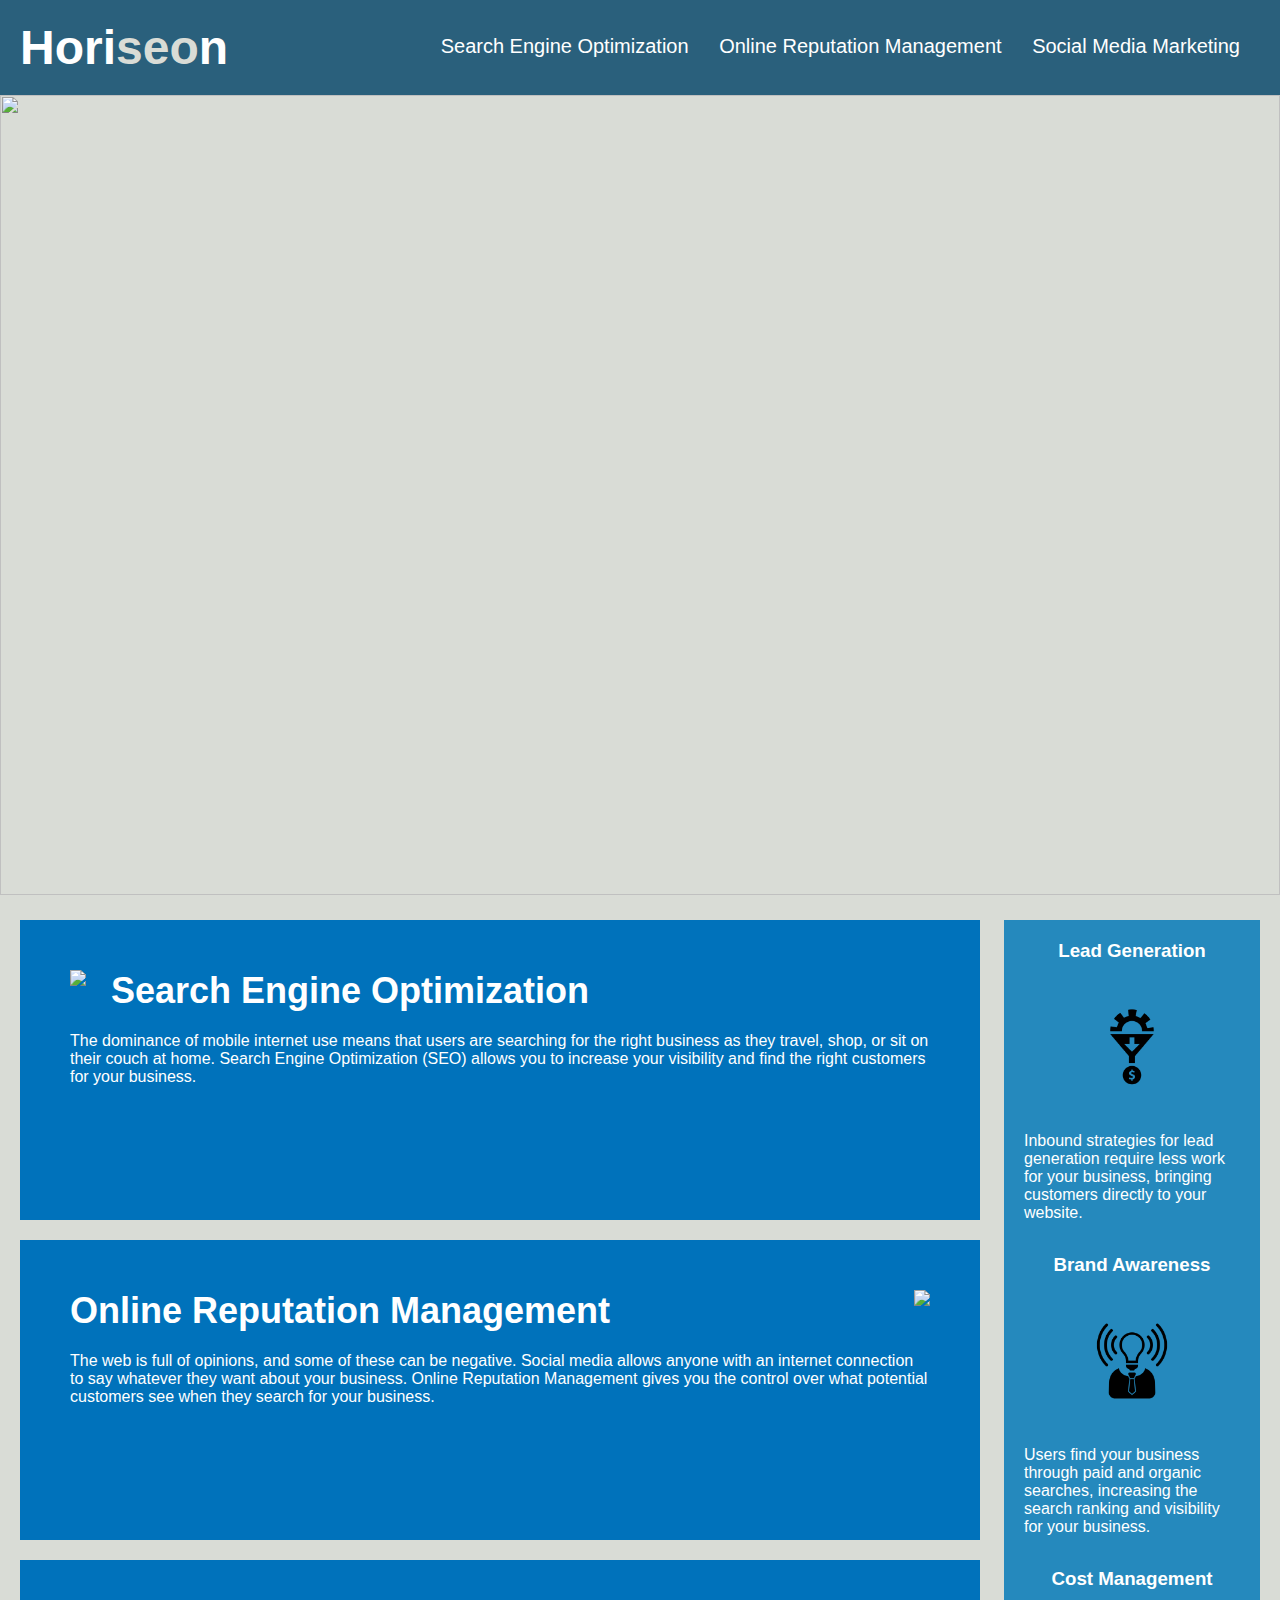
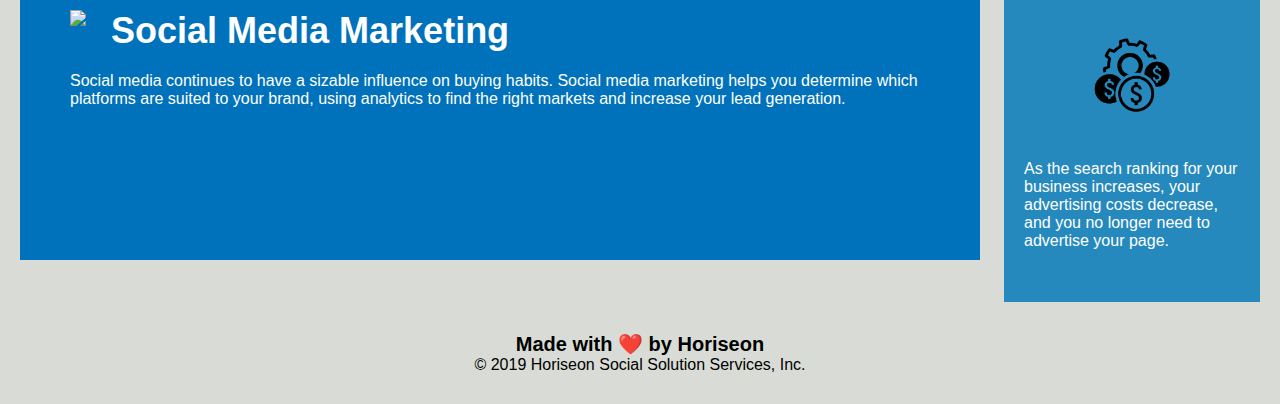
==== index.html @ 53a5fbdb "modified folder structure" ====
<!DOCTYPE html>
<html lang="en-us">

<head>
    <meta charset="UTF-8" />
    <link rel="stylesheet" href="./assets/css/style.css">
    <title>Horisen Code Refactoring Demo</title>
</head>

<body>
    <header> <!-- CHANGE CSS TO POINT TO HEADER instead of class (changed div to header) -->
        <h1>Hori<span>seo</span>n</h1> <!-- possibly fix span? -->
        <nav>
            <ul>
                <li>
                    <a href="#search-engine-optimization">Search Engine Optimization</a>
                </li>
                <li>
                    <a href="#online-reputation-management">Online Reputation Management</a>
                </li>
                <li>
                    <a href="#social-media-marketing">Social Media Marketing</a>
                </li>
            </ul>
        </nav>
    </header>
    <img id="hero" src="./assets/images/digital-marketing-meeting.jpg"/>
    <main>
        <article>
            <img src="./assets/images/search-engine-optimization.jpg" class="float-left" />
            <h2>Search Engine Optimization</h2>
            <p>
                The dominance of mobile internet use means that users are searching for the right business as they travel, shop, or sit on their couch at home. Search Engine Optimization (SEO) allows you to increase your visibility and find the right customers for your business.
            </p>
        </article>
        <article>
            <img src="./assets/images/online-reputation-management.jpg" class="float-right" />
            <h2>Online Reputation Management</h2>
            <p>
                The web is full of opinions, and some of these can be negative. Social media allows anyone with an internet connection to say whatever they want about your business. Online Reputation Management gives you the control over what potential customers see when they search for your business.
            </p>
        </article>
        <article>
            <img src="./assets/images/social-media-marketing.jpg" class="float-left" />
            <h2>Social Media Marketing</h2>
            <p>
                Social media continues to have a sizable influence on buying habits. Social media marketing helps you determine which platforms are suited to your brand, using analytics to find the right markets and increase your lead generation.
            </p>
        </article>
    </main>
    <aside>
        <section>
            <h3>Lead Generation</h3>
            <img src="./assets/images/lead-generation.png" alt="symbol depicting greater outreach"/>
            <p>
                Inbound strategies for lead generation require less work for your business, bringing customers directly to your website.
            </p>
        </section>
        <section>
            <h3>Brand Awareness</h3>
            <img src="./assets/images/brand-awareness.png" alt="symbol depicting heightened prospects"/>
            <p>
                Users find your business through paid and organic searches, increasing the search ranking and visibility for your business.
            </p>
        </section>
        <section>
            <h3>Cost Management</h3>
            <img src="./assets/images/cost-management.png" alt="symbol depicting cost savings"/>
            <p>
                As the search ranking for your business increases, your advertising costs decrease, and you no longer need to advertise your page.
            </p>
        </section>
    </aside>
    <footer>
        <h2>Made with ❤️️ by Horiseon</h2>
        <p>
            &#169; 2019 Horiseon Social Solution Services, Inc.
        </p>
    </footer>
</body>

</html>
---- assets/css/style.css ----
* {
    box-sizing: border-box;
    padding: 0;
    margin: 0;
}

body {
    background-color: #d9dcd6;
}

header {
    padding: 20px;
    font-family: 'Trebuchet MS', 'Lucida Sans Unicode', 'Lucida Grande', 'Lucida Sans', Arial, sans-serif;
    background-color: #2a607c;
    color: #ffffff;
}

header h1 {
    display: inline-block;
    font-size: 48px;
}

header h1 span {
    color: #d9dcd6;
}

header nav {
    padding-top: 15px;
    margin-right: 20px;
    float: right;
    font-family: 'Gill Sans', 'Gill Sans MT', Calibri, 'Trebuchet MS', sans-serif;
    font-size: 20px;
}

header nav ul {
    list-style-type: none;
}

header nav ul li {
    display: inline-block;
    margin-left: 25px;
}

a {
    color: #ffffff;
    text-decoration: none;
}

p {
    font-size: 16px;
}

#hero {
    height: 800px;
    width: 100%;
    margin-bottom: 25px;
    object-fit: cover;
    object-position: center
}

.float-left {
    float: left;
    margin-right: 25px;
}

.float-right {
    float: right;
    margin-left: 25px;
}

main {
    width: 75%;
    display: inline-block;
    margin-left: 20px;
}

aside {
    margin-right: 20px;
    padding: 20px;
    clear: both;
    float: right;
    width: 20%;
    height: 100%;
    font-family: 'Gill Sans', 'Gill Sans MT', Calibri, 'Trebuchet MS', sans-serif;
    background-color: #2589bd;
}

aside section {
    margin-bottom: 32px;
    color: #ffffff;
}

/* Removed unnecessary/redundant code here */

aside section h3 {
    margin-bottom: 10px;
    text-align: center;
}

/* Removed unnecessary/redundant code here */

aside section img {
    display: block;
    margin: 10px auto;
    max-width: 150px;
}

/* Removed unnecessary/redundant code here */

main article {
    margin-bottom: 20px;
    padding: 50px;
    height: 300px;
    font-family: 'Gill Sans', 'Gill Sans MT', Calibri, 'Trebuchet MS', sans-serif;
    background-color: #0072bb;
    color: #ffffff;
}

/* Removed unnecessary/redundant code here */

main article img {
    max-height: 200px;
}

/* Removed unnecessary/redundant code here */

main article h2 {
    margin-bottom: 20px;
    font-size: 36px;
}

/* Removed unnecessary/redundant code here */

footer {
    padding: 30px;
    clear: both;
    font-family: 'Trebuchet MS', 'Lucida Sans Unicode', 'Lucida Grande', 'Lucida Sans', Arial, sans-serif;
    text-align: center;
}

footer h2 {
    font-size: 20px;
}
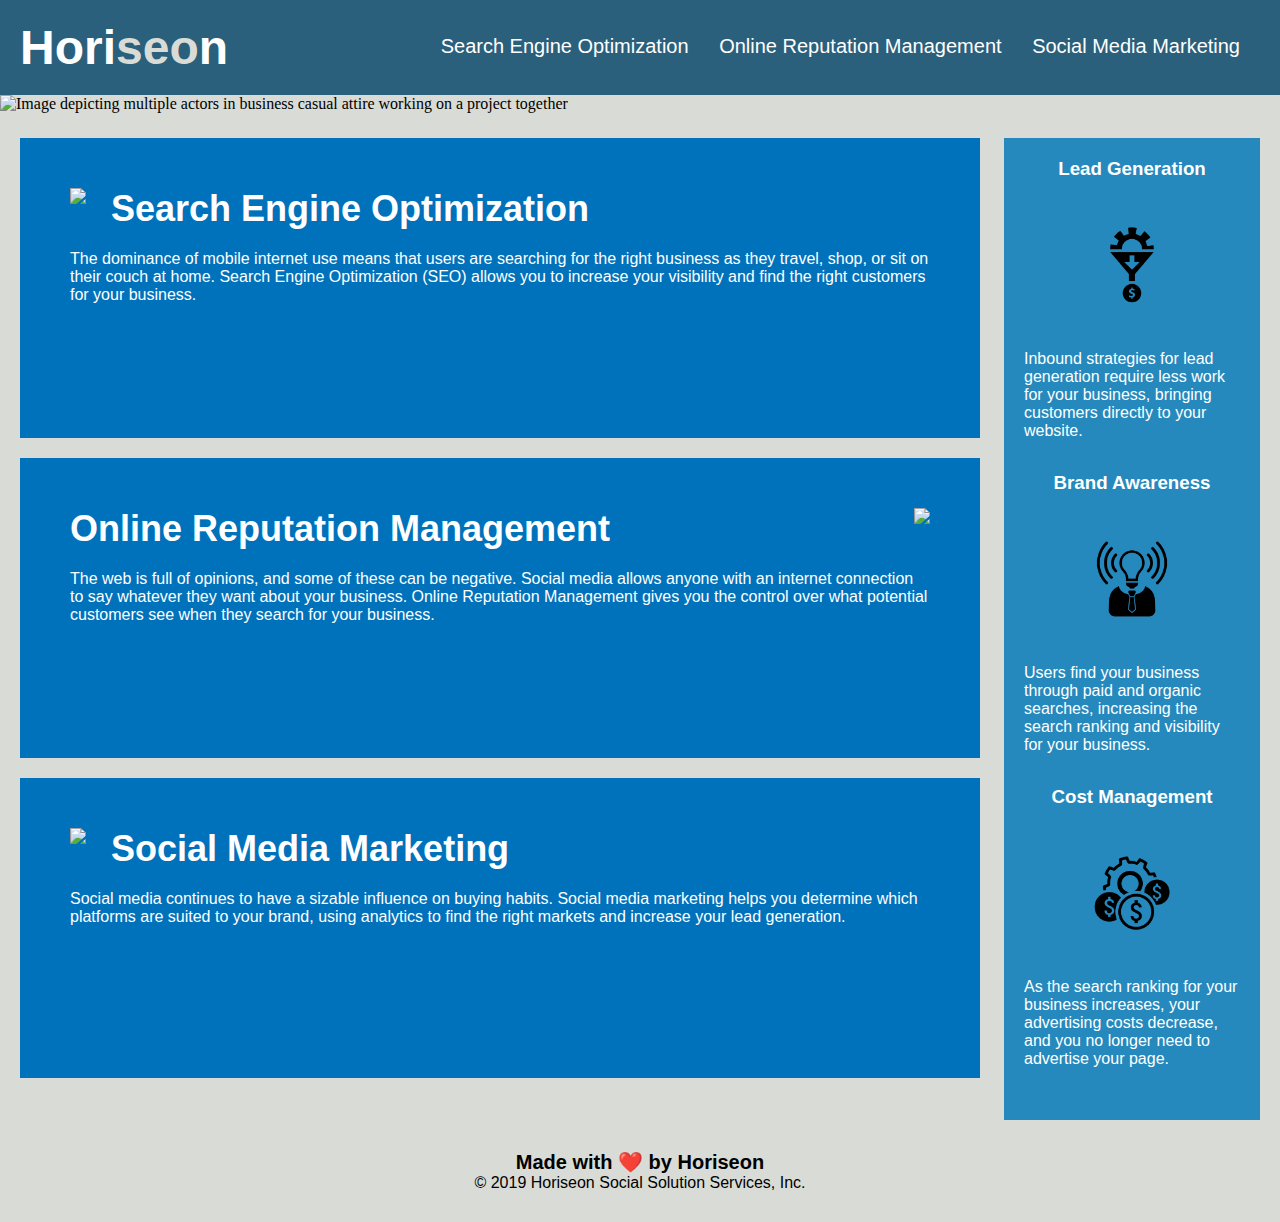
==== commit a34300a9: "updated more elements, added comments" ====
--- a/index.html
+++ b/index.html
@@ -4,43 +4,58 @@
 <head>
     <meta charset="UTF-8" />
     <link rel="stylesheet" href="./assets/css/style.css">
+    <!-- I hope this is a better title lol -->
     <title>Horisen Code Refactoring Demo</title>
 </head>
 
 <body>
-    <header> <!-- CHANGE CSS TO POINT TO HEADER instead of class (changed div to header) -->
-        <h1>Hori<span>seo</span>n</h1> <!-- possibly fix span? -->
+    <!-- Changed div to header and removed header class, as this is the top of page that contains the navigation links and company logo and class is unnecessary -->
+    <header>
+        <!-- Removed class, instead pointed CSS directly to this span. If multiple spans are needed, an id may be better here instead of class -->
+        <h1>Hori<span>seo</span>n</h1>
+        <!-- Since this is indeed a navigation bar, a nav tag would be better here instead of div -->
         <nav>
             <ul>
                 <li>
-                    <a href="#search-engine-optimization">Search Engine Optimization</a>
+                    <!-- Updated hrefs to point to ids on this page, assuming this is useful for when multiple html pages are used though... -->
+                    <a href="index.html#search-engine-optimization">Search Engine Optimization</a>
                 </li>
                 <li>
-                    <a href="#online-reputation-management">Online Reputation Management</a>
+                    <a href="index.html#online-reputation-management">Online Reputation Management</a>
                 </li>
                 <li>
-                    <a href="#social-media-marketing">Social Media Marketing</a>
+                    <a href="index.html#social-media-marketing">Social Media Marketing</a>
                 </li>
             </ul>
         </nav>
     </header>
-    <img id="hero" src="./assets/images/digital-marketing-meeting.jpg"/>
+    <!--
+        img tag would be better instead of a div here, and moved image pointer to HTML from CSS for consistency.
+        I think, in the future, image pointers in CSS would be just as good, if not better, but alt is still necessary in case image/CSS fails to load.
+        I've also modified class to be an id here, as styling for this image is unique.
+    -->
+    <img id="hero" src="./assets/images/digital-marketing-meeting.jpg" alt="Image depicting multiple actors in business casual attire working on a project together"/>
+    <!-- main seems more appropriate, as the main content of the site is held within this tag -->
     <main>
-        <article>
+        <!--
+            Changed div tags to article tags. From what I'm readying, articles are better suited for sections of a webpage that contain paragraphs/comments.
+            Also added ids to each article, and remove classes, as ids are more appropriate but still hold similar functionality.
+        -->
+        <article id="search-engine-optimization">
             <img src="./assets/images/search-engine-optimization.jpg" class="float-left" />
             <h2>Search Engine Optimization</h2>
             <p>
                 The dominance of mobile internet use means that users are searching for the right business as they travel, shop, or sit on their couch at home. Search Engine Optimization (SEO) allows you to increase your visibility and find the right customers for your business.
             </p>
         </article>
-        <article>
+        <article id=online-reputation-management>
             <img src="./assets/images/online-reputation-management.jpg" class="float-right" />
             <h2>Online Reputation Management</h2>
             <p>
                 The web is full of opinions, and some of these can be negative. Social media allows anyone with an internet connection to say whatever they want about your business. Online Reputation Management gives you the control over what potential customers see when they search for your business.
             </p>
         </article>
-        <article>
+        <article id="social-media-marketing">
             <img src="./assets/images/social-media-marketing.jpg" class="float-left" />
             <h2>Social Media Marketing</h2>
             <p>
@@ -48,7 +63,9 @@
             </p>
         </article>
     </main>
+    <!-- Change div to aside, as this section is indirectly related to main content and also displayed off to the side -->
     <aside>
+        <!-- UPDATE NEEDED: Changed div to section, thinking about changing to article though, will do more research -->
         <section>
             <h3>Lead Generation</h3>
             <img src="./assets/images/lead-generation.png" alt="symbol depicting greater outreach"/>
@@ -72,7 +89,7 @@
         </section>
     </aside>
     <footer>
-        <h2>Made with ❤️️ by Horiseon</h2>
+        <h2>Made with ❤️️ by Horiseon</h2> <!-- how come, when I remove the extra spaces after the heart icon here, the icon turns black in browser? -->
         <p>
             &#169; 2019 Horiseon Social Solution Services, Inc.
         </p>
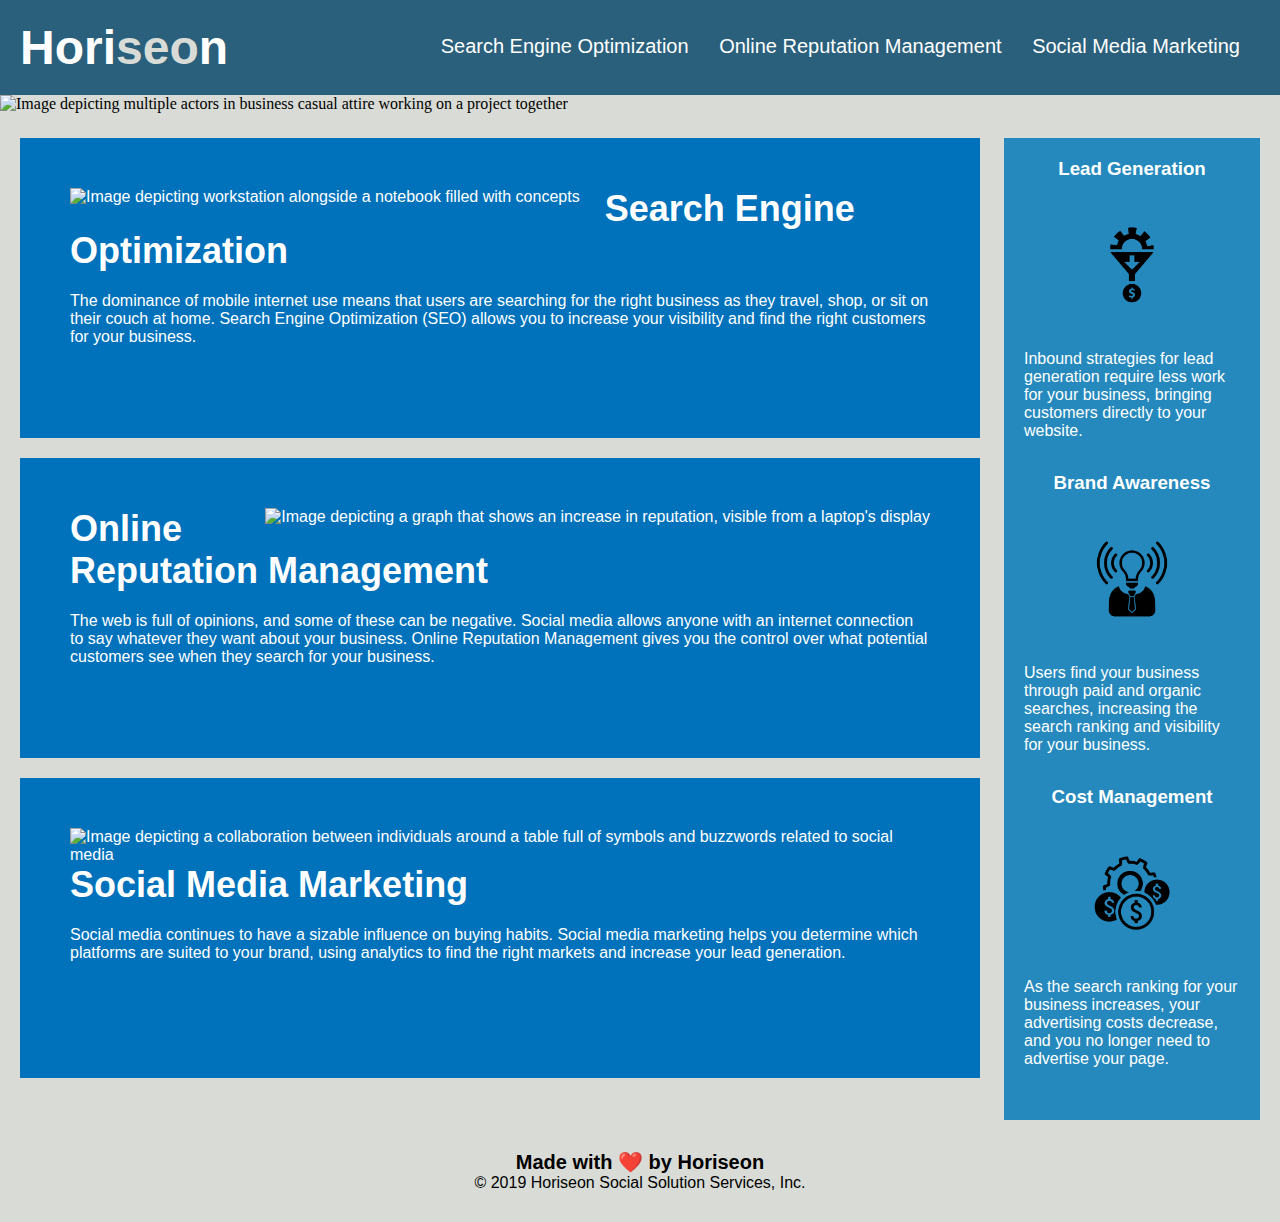
==== commit ceee0285: "changed up comment style, added more comments, added missing alt tags, cleaned up code a touch" ====
--- a/index.html
+++ b/index.html
@@ -1,23 +1,30 @@
 <!DOCTYPE html>
 <html lang="en-us">
+<!-- NOTE: Comments are placed above changes/what I'm describing -->
 
 <head>
     <meta charset="UTF-8" />
     <link rel="stylesheet" href="./assets/css/style.css">
-    <!-- I hope this is a better title lol -->
+    <!-- I hope this is a better title lol-->
     <title>Horisen Code Refactoring Demo</title>
 </head>
 
 <body>
-    <!-- Changed div to header and removed header class, as this is the top of page that contains the navigation links and company logo and class is unnecessary -->
+    <!--
+        changed div to header
+        removed header class, as this is the top of page that contains the navigation links/company logo, thus class is unnecessary
+    -->
     <header>
-        <!-- Removed class, instead pointed CSS directly to this span. If multiple spans are needed, an id may be better here instead of class -->
+        <!--
+            removed class
+            pointed CSS directly to this span instead, though if multiple spans are needed, an id or class may be more appropriate depending on styling/uniqueness
+        -->
         <h1>Hori<span>seo</span>n</h1>
-        <!-- Since this is indeed a navigation bar, a nav tag would be better here instead of div -->
+        <!-- changed div to nav, which is more appropriate for navigation bars such as this -->
         <nav>
             <ul>
                 <li>
-                    <!-- Updated hrefs to point to ids on this page, assuming this is useful for when multiple html pages are used though... -->
+                    <!-- updated hrefs, though this seems more appropriate for multiple HTML pages -->
                     <a href="index.html#search-engine-optimization">Search Engine Optimization</a>
                 </li>
                 <li>
@@ -30,68 +37,83 @@
         </nav>
     </header>
     <!--
-        img tag would be better instead of a div here, and moved image pointer to HTML from CSS for consistency.
-        I think, in the future, image pointers in CSS would be just as good, if not better, but alt is still necessary in case image/CSS fails to load.
-        I've also modified class to be an id here, as styling for this image is unique.
+        changed div to img (more appropriate)
+        moved image pointer to HTML from CSS for consistency
+        added alt in case image fails to load
+        removed class
+        added id, as styling for this is unique
     -->
-    <img id="hero" src="./assets/images/digital-marketing-meeting.jpg" alt="Image depicting multiple actors in business casual attire working on a project together"/>
+    <img id="hero" src="./assets/images/digital-marketing-meeting.jpg" alt="Image depicting multiple actors in business casual attire working on a project together" />
     <!-- main seems more appropriate, as the main content of the site is held within this tag -->
     <main>
         <!--
-            Changed div tags to article tags. From what I'm readying, articles are better suited for sections of a webpage that contain paragraphs/comments.
-            Also added ids to each article, and remove classes, as ids are more appropriate but still hold similar functionality.
+            changed div tags to article tags. From what I'm readying, articles are better suited for sections of a webpage that contain paragraphs/comments
+            removed classes
+            added ids to each article, as ids are more appropriate but still hold similar functionality
+            added alt in img tags
         -->
         <article id="search-engine-optimization">
-            <img src="./assets/images/search-engine-optimization.jpg" class="float-left" />
+            <img src="./assets/images/search-engine-optimization.jpg" class="float-left" alt="Image depicting workstation alongside a notebook filled with concepts" />
             <h2>Search Engine Optimization</h2>
             <p>
                 The dominance of mobile internet use means that users are searching for the right business as they travel, shop, or sit on their couch at home. Search Engine Optimization (SEO) allows you to increase your visibility and find the right customers for your business.
             </p>
         </article>
+        <!-- see above -->
         <article id=online-reputation-management>
-            <img src="./assets/images/online-reputation-management.jpg" class="float-right" />
+            <img src="./assets/images/online-reputation-management.jpg" class="float-right" alt="Image depicting a graph that shows an increase in reputation, visible from a laptop's display" />
             <h2>Online Reputation Management</h2>
             <p>
                 The web is full of opinions, and some of these can be negative. Social media allows anyone with an internet connection to say whatever they want about your business. Online Reputation Management gives you the control over what potential customers see when they search for your business.
             </p>
         </article>
+        <!-- see above -->
         <article id="social-media-marketing">
-            <img src="./assets/images/social-media-marketing.jpg" class="float-left" />
+            <img src="./assets/images/social-media-marketing.jpg" class="float-left" alt="Image depicting a collaboration between individuals around a table full of symbols and buzzwords related to social media" />
             <h2>Social Media Marketing</h2>
             <p>
                 Social media continues to have a sizable influence on buying habits. Social media marketing helps you determine which platforms are suited to your brand, using analytics to find the right markets and increase your lead generation.
             </p>
         </article>
     </main>
-    <!-- Change div to aside, as this section is indirectly related to main content and also displayed off to the side -->
+    <!-- changed div to aside, as this section is indirectly related to main content and also displayed off to the side -->
     <aside>
-        <!-- UPDATE NEEDED: Changed div to section, thinking about changing to article though, will do more research -->
-        <section>
+        <!-- changed div tags to article tags, as this seems most appropriate for the content held within aside -->
+        <article>
             <h3>Lead Generation</h3>
-            <img src="./assets/images/lead-generation.png" alt="symbol depicting greater outreach"/>
+            <!-- added alt -->
+            <img src="./assets/images/lead-generation.png" alt="symbol depicting greater outreach, thematically/conceptually" />
             <p>
                 Inbound strategies for lead generation require less work for your business, bringing customers directly to your website.
             </p>
-        </section>
-        <section>
+        </article>
+        <article>
             <h3>Brand Awareness</h3>
-            <img src="./assets/images/brand-awareness.png" alt="symbol depicting heightened prospects"/>
+            <!-- added alt -->
+            <img src="./assets/images/brand-awareness.png" alt="symbol depicting heightened prospects, thematically/conceptually" />
             <p>
                 Users find your business through paid and organic searches, increasing the search ranking and visibility for your business.
             </p>
-        </section>
-        <section>
+        </article>
+        <article>
             <h3>Cost Management</h3>
-            <img src="./assets/images/cost-management.png" alt="symbol depicting cost savings"/>
+            <!--
+                fixed improper closing tag
+                added alt
+            -->
+            <img src="./assets/images/cost-management.png" alt="symbol depicting cost savings, thematically/conceptually" />
             <p>
                 As the search ranking for your business increases, your advertising costs decrease, and you no longer need to advertise your page.
             </p>
-        </section>
+        </article>
     </aside>
+    <!-- changed div to footer and removed class as it's no longer needed -->
     <footer>
-        <h2>Made with ❤️️ by Horiseon</h2> <!-- how come, when I remove the extra spaces after the heart icon here, the icon turns black in browser? -->
+        <!-- When I remove the extra spaces after the heart icon here, the icon changes color in browser? what sorcery is this?? -->
+        <h2>Made with ❤️️ by Horiseon</h2>
+        <!-- changed copyright symbol to the equivalent HTML named code, though don't think this matters much -->
         <p>
-            &#169; 2019 Horiseon Social Solution Services, Inc.
+            &copy; 2019 Horiseon Social Solution Services, Inc.
         </p>
     </footer>
 </body>
--- a/assets/css/style.css
+++ b/assets/css/style.css
@@ -1,3 +1,6 @@
+/* Changed order of CSS to order of specificity and following HTML order somewhat
+(this seems a bit counter-intuitive, but it doesn't affect anything in this code and I like it). */
+
 * {
     box-sizing: border-box;
     padding: 0;
@@ -6,6 +9,15 @@
 
 body {
     background-color: #d9dcd6;
+}
+
+a {
+    color: #ffffff;
+    text-decoration: none;
+}
+
+p {
+    font-size: 16px;
 }
 
 header {
@@ -41,71 +53,11 @@
     margin-left: 25px;
 }
 
-a {
-    color: #ffffff;
-    text-decoration: none;
-}
-
-p {
-    font-size: 16px;
-}
-
-#hero {
-    height: 800px;
-    width: 100%;
-    margin-bottom: 25px;
-    object-fit: cover;
-    object-position: center
-}
-
-.float-left {
-    float: left;
-    margin-right: 25px;
-}
-
-.float-right {
-    float: right;
-    margin-left: 25px;
-}
-
 main {
     width: 75%;
     display: inline-block;
     margin-left: 20px;
 }
-
-aside {
-    margin-right: 20px;
-    padding: 20px;
-    clear: both;
-    float: right;
-    width: 20%;
-    height: 100%;
-    font-family: 'Gill Sans', 'Gill Sans MT', Calibri, 'Trebuchet MS', sans-serif;
-    background-color: #2589bd;
-}
-
-aside section {
-    margin-bottom: 32px;
-    color: #ffffff;
-}
-
-/* Removed unnecessary/redundant code here */
-
-aside section h3 {
-    margin-bottom: 10px;
-    text-align: center;
-}
-
-/* Removed unnecessary/redundant code here */
-
-aside section img {
-    display: block;
-    margin: 10px auto;
-    max-width: 150px;
-}
-
-/* Removed unnecessary/redundant code here */
 
 main article {
     margin-bottom: 20px;
@@ -131,6 +83,39 @@
 
 /* Removed unnecessary/redundant code here */
 
+aside {
+    margin-right: 20px;
+    padding: 20px;
+    clear: both;
+    float: right;
+    width: 20%;
+    height: 100%;
+    font-family: 'Gill Sans', 'Gill Sans MT', Calibri, 'Trebuchet MS', sans-serif;
+    background-color: #2589bd;
+}
+
+aside article {
+    margin-bottom: 32px;
+    color: #ffffff;
+}
+
+/* Removed unnecessary/redundant code here */
+
+aside article h3 {
+    margin-bottom: 10px;
+    text-align: center;
+}
+
+/* Removed unnecessary/redundant code here */
+
+aside article img {
+    display: block;
+    margin: 10px auto;
+    max-width: 150px;
+}
+
+/* Removed unnecessary/redundant code here */
+
 footer {
     padding: 30px;
     clear: both;
@@ -141,3 +126,21 @@
 footer h2 {
     font-size: 20px;
 }
+
+.float-left {
+    float: left;
+    margin-right: 25px;
+}
+
+.float-right {
+    float: right;
+    margin-left: 25px;
+}
+
+#hero {
+    height: 800px;
+    width: 100%;
+    margin-bottom: 25px;
+    object-fit: cover;
+    object-position: center
+}